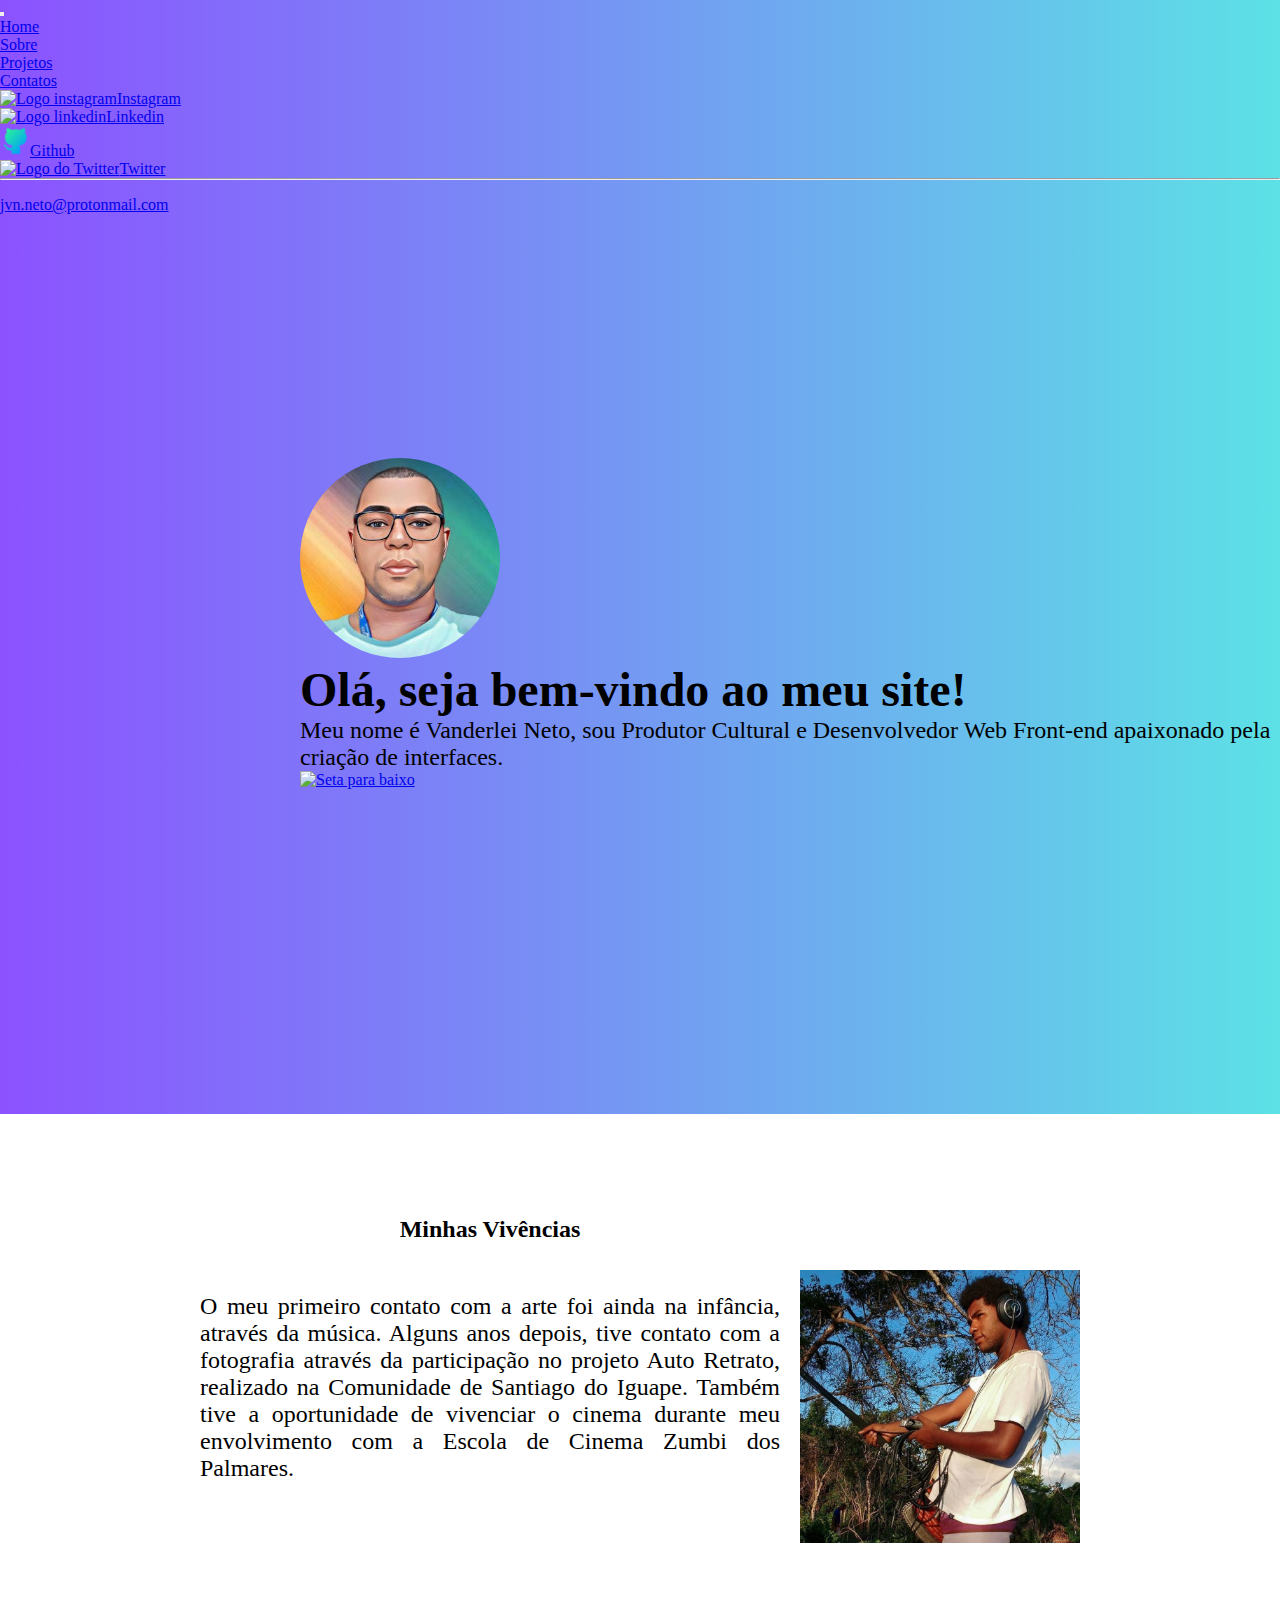
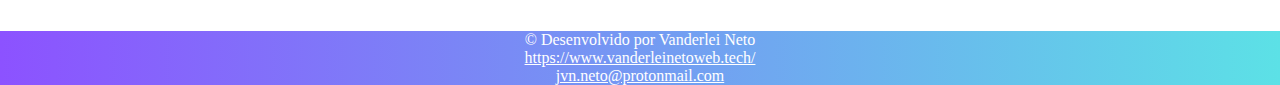
==== index.html @ 0f47eeaf "Permição de bot" ====
<!DOCTYPE html>
<html lang="en">
<head>
    <meta charset="UTF-8">
    <meta http-equiv="X-UA-Compatible" content="IE=edge">
    <meta name="viewport" content="width=device-width, initial-scale=1.0">
    <title>Vanderlei Neto</title>
    <link rel="favicon" href="assets/img/favicon.ico" type="image/x-icon">
    <link rel="stylesheet" href="assets/css/style.css">
    <link rel="stylesheet" href="assets/css/mobile-style.css">
    <link href="https://cdn.jsdelivr.net/npm/bootstrap@5.3.0/dist/css/bootstrap.min.css" rel="stylesheet"
    integrity="sha384-9ndCyUaIbzAi2FUVXJi0CjmCapSmO7SnpJef0486qhLnuZ2cdeRhO02iuK6FUUVM" crossorigin="anonymous">
</head>
<body>
    <main>
        <section class="inicio">
    <header>
<nav class="navbar navbar-expand-lg bg-body-tertiary">
    <div class="container-fluid">
        <button class="navbar-toggler" type="button" data-bs-toggle="collapse" data-bs-target="#navbarTogglerDemo01"
            aria-controls="navbarTogglerDemo01" aria-expanded="false" aria-label="Toggle navigation">
            <span class="navbar-toggler-icon"></span>
        </button>
        <div class="collapse navbar-collapse" id="navbarTogglerDemo01">
            <ul class="navbar-nav mx-auto"> <!-- Adicione a classe "mx-auto" aqui -->
                <li class="nav-item">
                    <a class="nav-link active" aria-current="page" href="/">Home</a>
                </li>
                <li class="nav-item">
                    <a class="nav-link active" href="/sobre.html">Sobre</a>
                </li>
                <li class="nav-item">
                    <a class="nav-link active" href="/projetos.html">Projetos</a>
                </li>
                <li class="nav-item dropdown">
                    <a class="nav-link active dropdown-toggle" href="/sobre.html" role="button"
                        data-bs-toggle="dropdown" aria-expanded="false">
                        Contatos
                    </a>
                    <ul class="dropdown-menu ">
                        <li><a class="dropdown-item" href="https://www.instagram.com/josevanderleineto/"
                                target="blank"><img src="https://cdn-icons-png.flaticon.com/128/1384/1384073.png"
                                    alt="Logo instagram">Instagram</a>
                        </li>
                        <li><a class="dropdown-item" href="https://www.linkedin.com/in/vanderleineto/"
                                target="blank"><img src="https://cdn-icons-png.flaticon.com/128/1384/1384072.png"
                                    alt="Logo linkedin">Linkedin</a>
                        </li>

                        <li><a class="dropdown-item" href="https://github.com/josevanderleineto"><img
                                    src="assets/img/github.png" alt="Logo logo github">Github</a></li>
                        <li><a class="dropdown-item" href="https://twitter.com/josevanderlein"><img
                                    src="https://cdn-icons-png.flaticon.com/128/1384/1384075.png"
                                    alt="Logo do Twitter">Twitter</a>
                        </li>

                        <li>
                            <hr class="dropdown-divider">
                        </li>
                        <li><a class="dropdown-item" href="mailto:jvn.neto@protonmail.com">jvn.neto@protonmail.com</a>
                            <!---->
                        </li>
                    </ul>
                </li>
            </ul>
        </div>
    </div>
</nav>
    </header>
    
    
    <section id="apresentacao">
        <div class="row">
            <div class="col-md-6 order-md-2">
                <img src="/assets/img/perfil.jpeg" alt="Foto de perfil de Vanderlei" class="perfil">
            </div>
            <div class="col-md-6 order-md-1">
                <div class="apresentacao">
                    <h1 class="title">Olá, seja bem-vindo ao meu site!</h1>
                    <p class="texto-apretacao">Meu nome é Vanderlei Neto, sou Produtor Cultural e Desenvolvedor Web
                        Front-end apaixonado pela criação de interfaces.</p>

                </div>
                <div ><a href="#corpo"><img src="https://cdn-icons-png.flaticon.com/128/6780/6780351.png" alt="Seta para baixo" class="seta"></a></div>
            </div>
        </div>
    </section>
    
    </section>

<section id="corpo">
    <div class="corpo">
        <img src="assets/img/minhafotocombum.jpeg" alt="Minha foto com bum" class="img-fluid vivencias-img-mobile">
        <h2 class="text-justify title-vivencias">Minhas Vivências</h2>
        <p class="text-justify texto">
            O meu primeiro contato com a arte foi ainda na infância, através da música. Alguns anos depois, tive contato
            com a fotografia através da participação no projeto Auto Retrato, realizado na Comunidade de Santiago do
            Iguape. Também tive a oportunidade de vivenciar o cinema durante meu envolvimento com a Escola de Cinema
            Zumbi dos Palmares.
        </p>
    </div>
    <img src="assets/img/minhafotocombum.jpeg" alt="Minha foto com bum" class="img-fluid vivencias-img">
</section>
    </main>
    <footer>
        <div>
            <p> &#169; Desenvolvido por Vanderlei Neto</p>
            <p><a href="https://www.vanderleinetoweb.tech/" target="_blank" rel="noopener noreferrer">
             https://www.vanderleinetoweb.tech/</a></p>
             <p><a href="mailto:jvn.neto@protonmail.com" target="_blank" rel="noopener noreferrer">jvn.neto@protonmail.com</a></p>
            
        </div>
        
    </footer>
    <script src="https://cdn.jsdelivr.net/npm/bootstrap@5.3.0/dist/js/bootstrap.bundle.min.js"
    integrity="sha384-geWF76RCwLtnZ8qwWowPQNguL3RmwHVBC9FhGdlKrxdiJJigb/j/68SIy3Te4Bkz"
    crossorigin="anonymous"></script>
</body>
</html>
---- assets/css/style.css ----
* {
    padding: 0;
    margin: 0;
    box-sizing: border-box;
}

:root {

    --texto-branco:#fff;
    --texto-preto: #000;
}

.header {
    background-color: #8C52FF;
}
.dropdown-item img {
    width: 30px;
    
}

.seta {
    width: 50px;
}

.inicio {
    width: 100%;
    background-image: linear-gradient(to right,
        #8C52FF,
        #5CE1E6);
}
#apresentacao {
    padding-top: 15.25rem;
    padding-left: 18.75rem;
    justify-content: center;
    align-items: center;
    height: 100vh;
    /* Define a altura da seção para ocupar toda a altura da página */
}


.title {
    font-size: 36pt;
}

.texto-apretacao {
    font-size: 18pt;
}


.perfil {
    border-radius: 50%;
}



#corpo {
    padding-bottom: 5.5rem;
    display: flex;
    align-items: center;
    justify-content: center;
}

.corpo {

    padding-left: 12.5rem;
    margin-right: 1.25rem;
}

.vivencias-img {
    padding-top: 9.75rem;
    padding-right: 12.5rem;
    width: 30rem;
}

.title-vivencias {
    padding-top: 40px;
    text-align: center;
}

.vivencias-img-mobile {
    display: none;
}



.texto {
    padding-top: 50px;
    font-size: 18pt;
    text-align: justify;
}

footer {
    background-image: linear-gradient(to right, #8C52FF, #5CE1E6);
    text-align: center;
}

footer a  {
    color: var(--texto-branco);
}

footer p {
    margin: 0;
    color: var(--texto-branco);
}
---- assets/css/mobile-style.css ----
@media screen and (min-width: 100px) and (max-width: 1028px) {
    
    
        .ul a {
            font-size: 1rem;
            text-decoration: none;
        }

        


.inicio {
    width: 100%;
    
}

        #apresentacao {
            padding-top: 5rem;
            padding-left: 40px;
            padding-right: 40px;
        }


    .perfil {
        width: 130px;
    }

    .title {
        padding-top: 60px;
        font-size: 25pt;
    }

    .texto-apretacao {
        font-size: 17pt;
    }

        
    
        #corpo {
            display: block;
        }

        .corpo {
            padding-top: 60px;
            padding-right: 30px;
            padding-left: 30px;
        }

        .title-vivencias {
            padding-top: 40px;
            text-align: center;
        }

        .texto {
            padding-top: 30px;
          font-size: 17pt;
        }

         
        .vivencias-img {
           display: none;
        }

         
        .vivencias-img-mobile {
            display: block;
            width: 250px;
            padding-left: 20px;
            margin: auto;
        }


        }
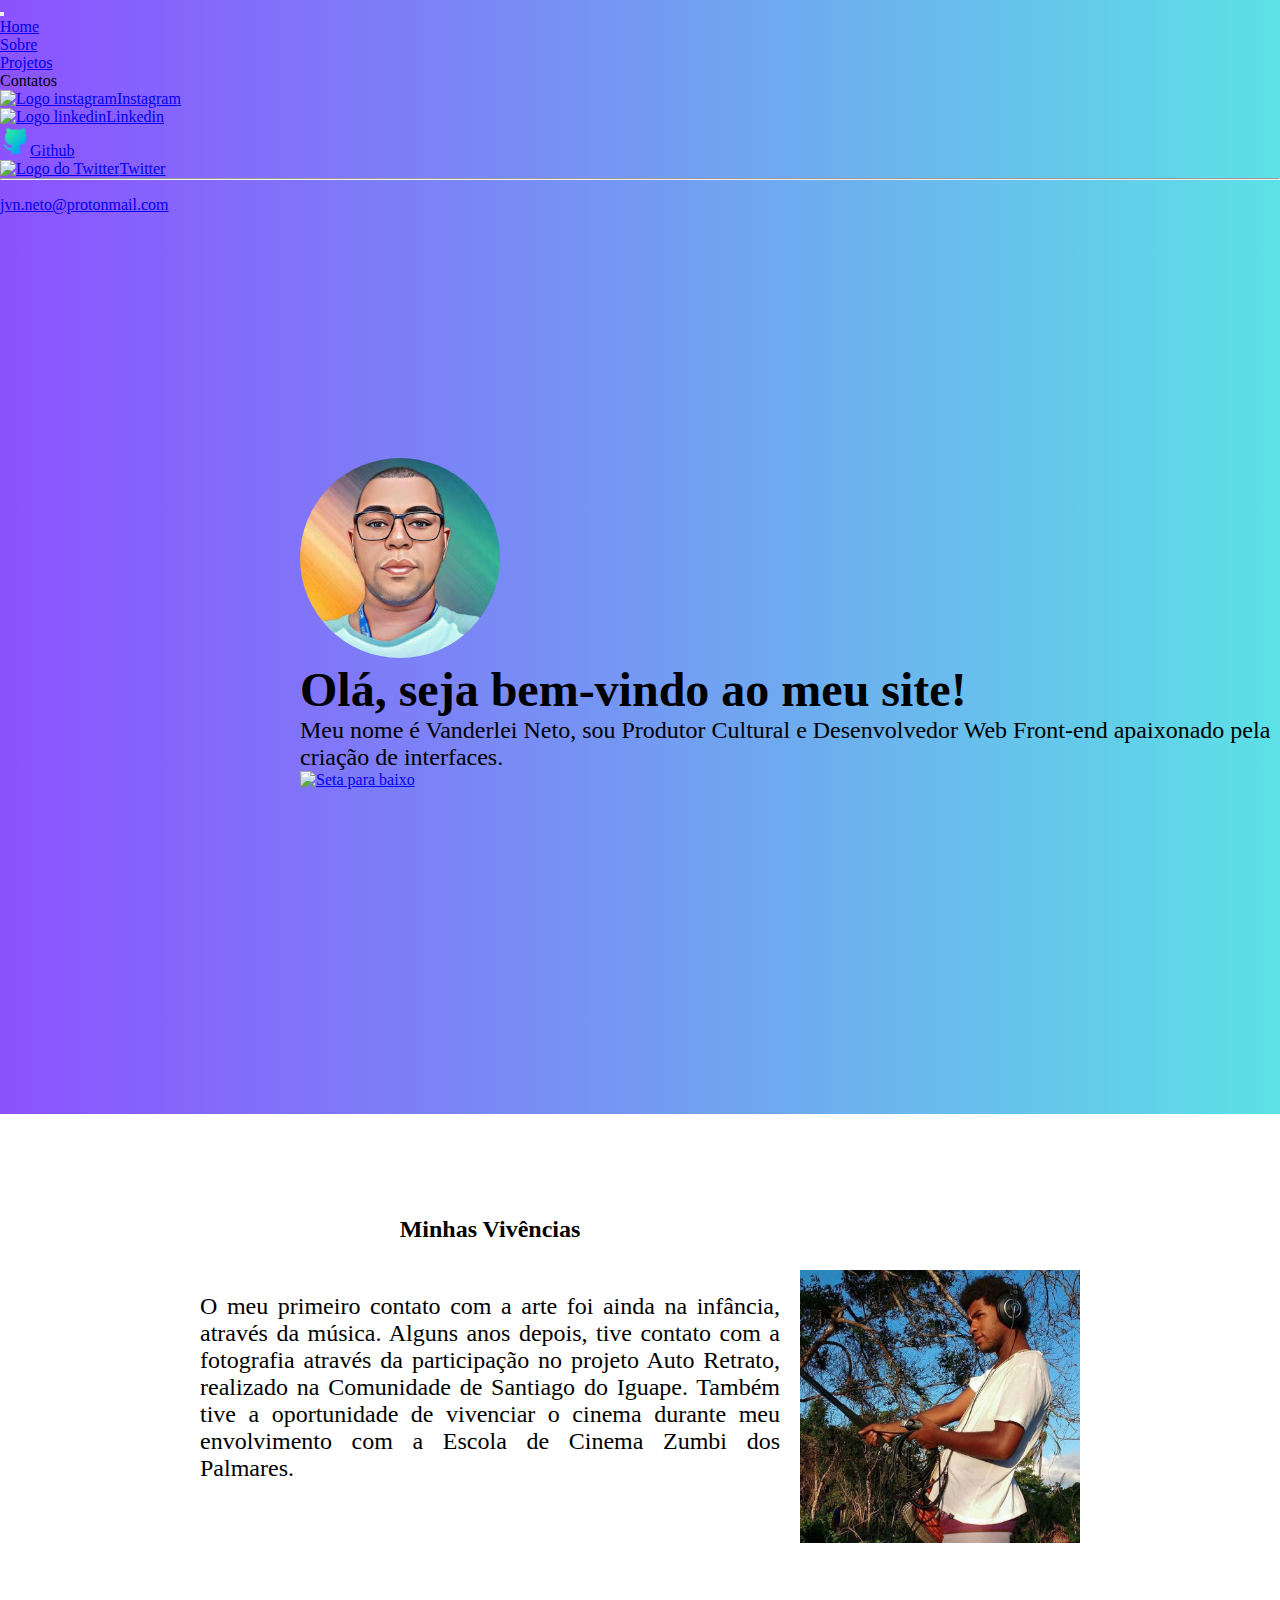
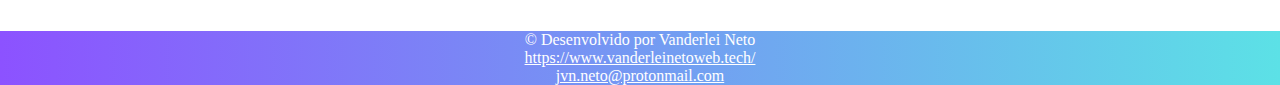
==== commit c410ee56: "Corrigindo problemas com links" ====
--- a/index.html
+++ b/index.html
@@ -33,7 +33,7 @@
                     <a class="nav-link active" href="/projetos.html">Projetos</a>
                 </li>
                 <li class="nav-item dropdown">
-                    <a class="nav-link active dropdown-toggle" href="/sobre.html" role="button"
+                    <a class="nav-link active dropdown-toggle" role="button"
                         data-bs-toggle="dropdown" aria-expanded="false">
                         Contatos
                     </a>
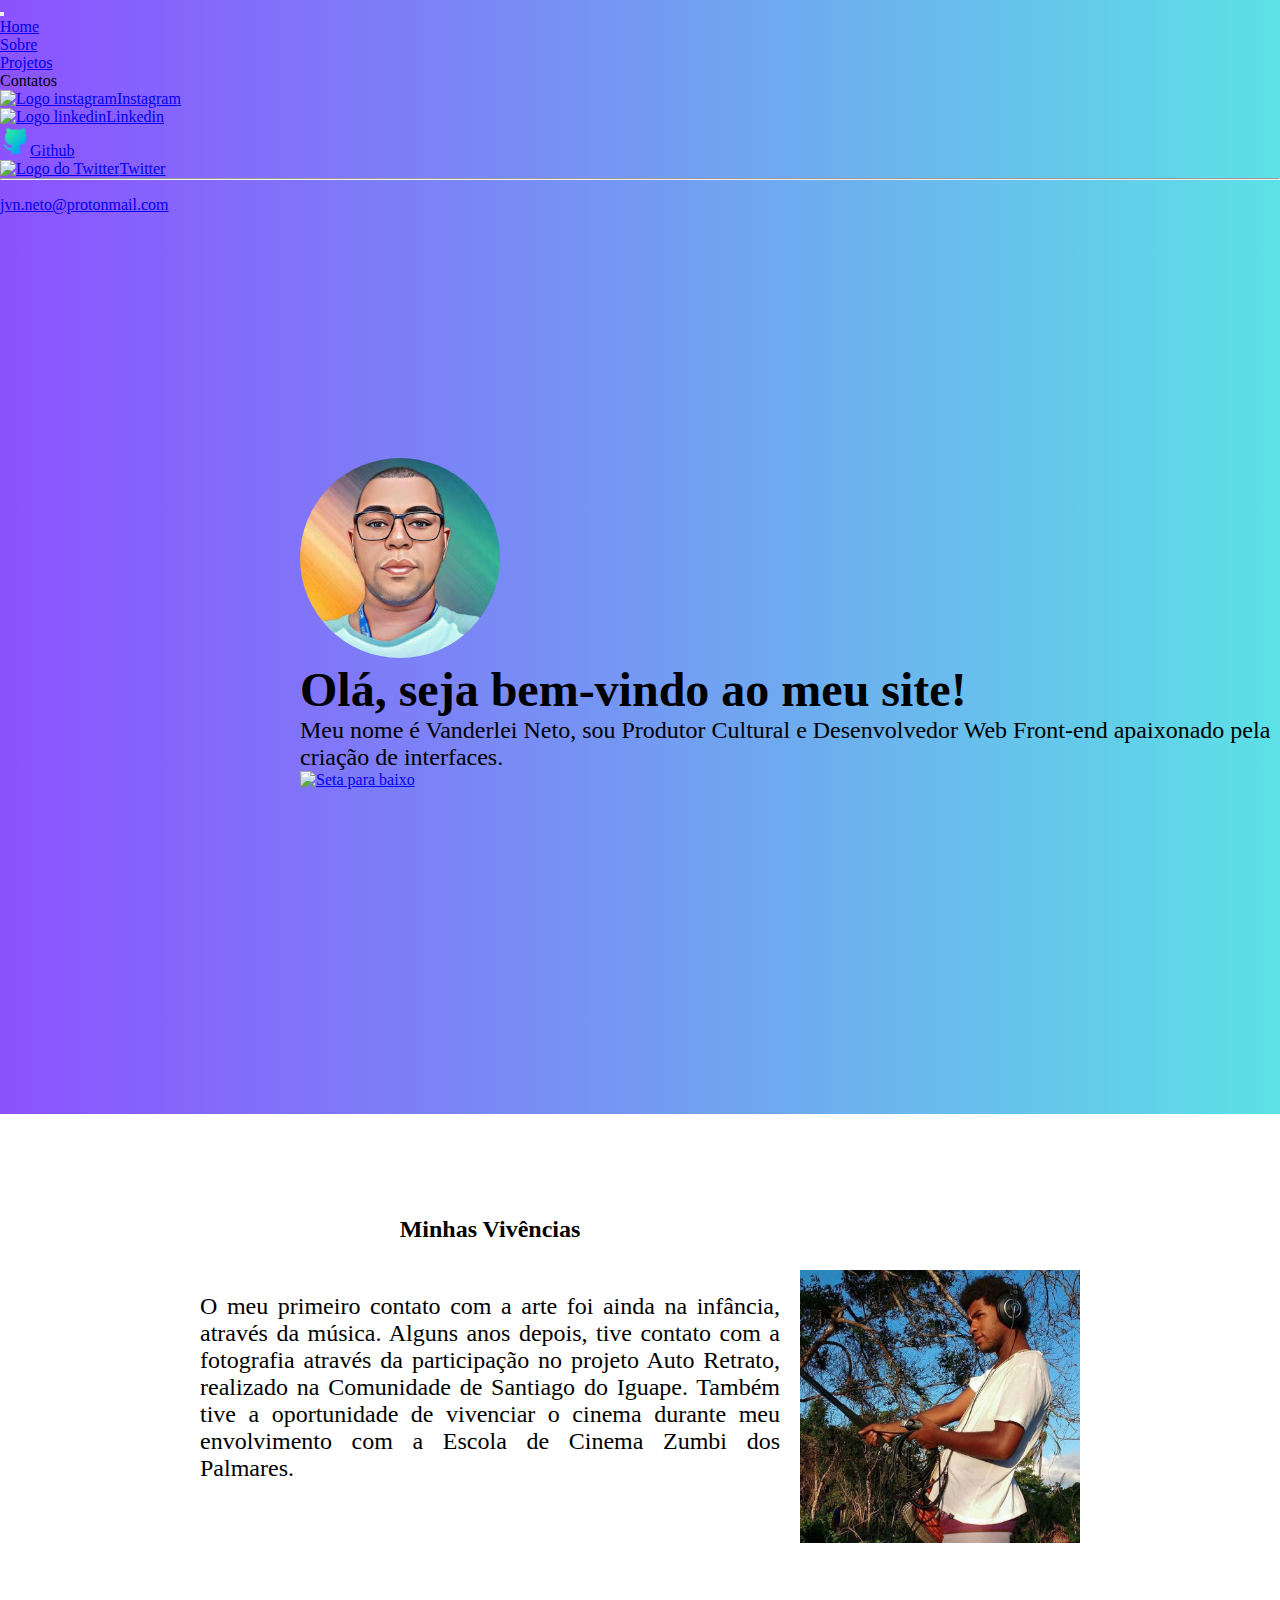
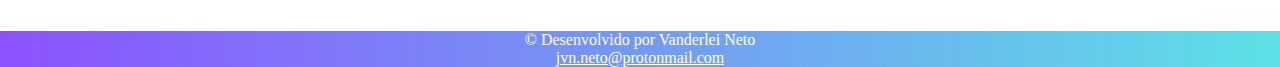
==== commit fa48ed8b: "Ajusando49" ====
--- a/index.html
+++ b/index.html
@@ -105,8 +105,8 @@
     <footer>
         <div>
             <p> &#169; Desenvolvido por Vanderlei Neto</p>
-            <p><a href="https://www.vanderleinetoweb.tech/" target="_blank" rel="noopener noreferrer">
-             https://www.vanderleinetoweb.tech/</a></p>
+            <!--<p><a href="https://www.vanderleinetoweb.tech/" target="_blank" rel="noopener noreferrer">
+             https://www.vanderleinetoweb.tech/</a></p>-->
              <p><a href="mailto:jvn.neto@protonmail.com" target="_blank" rel="noopener noreferrer">jvn.neto@protonmail.com</a></p>
             
         </div>
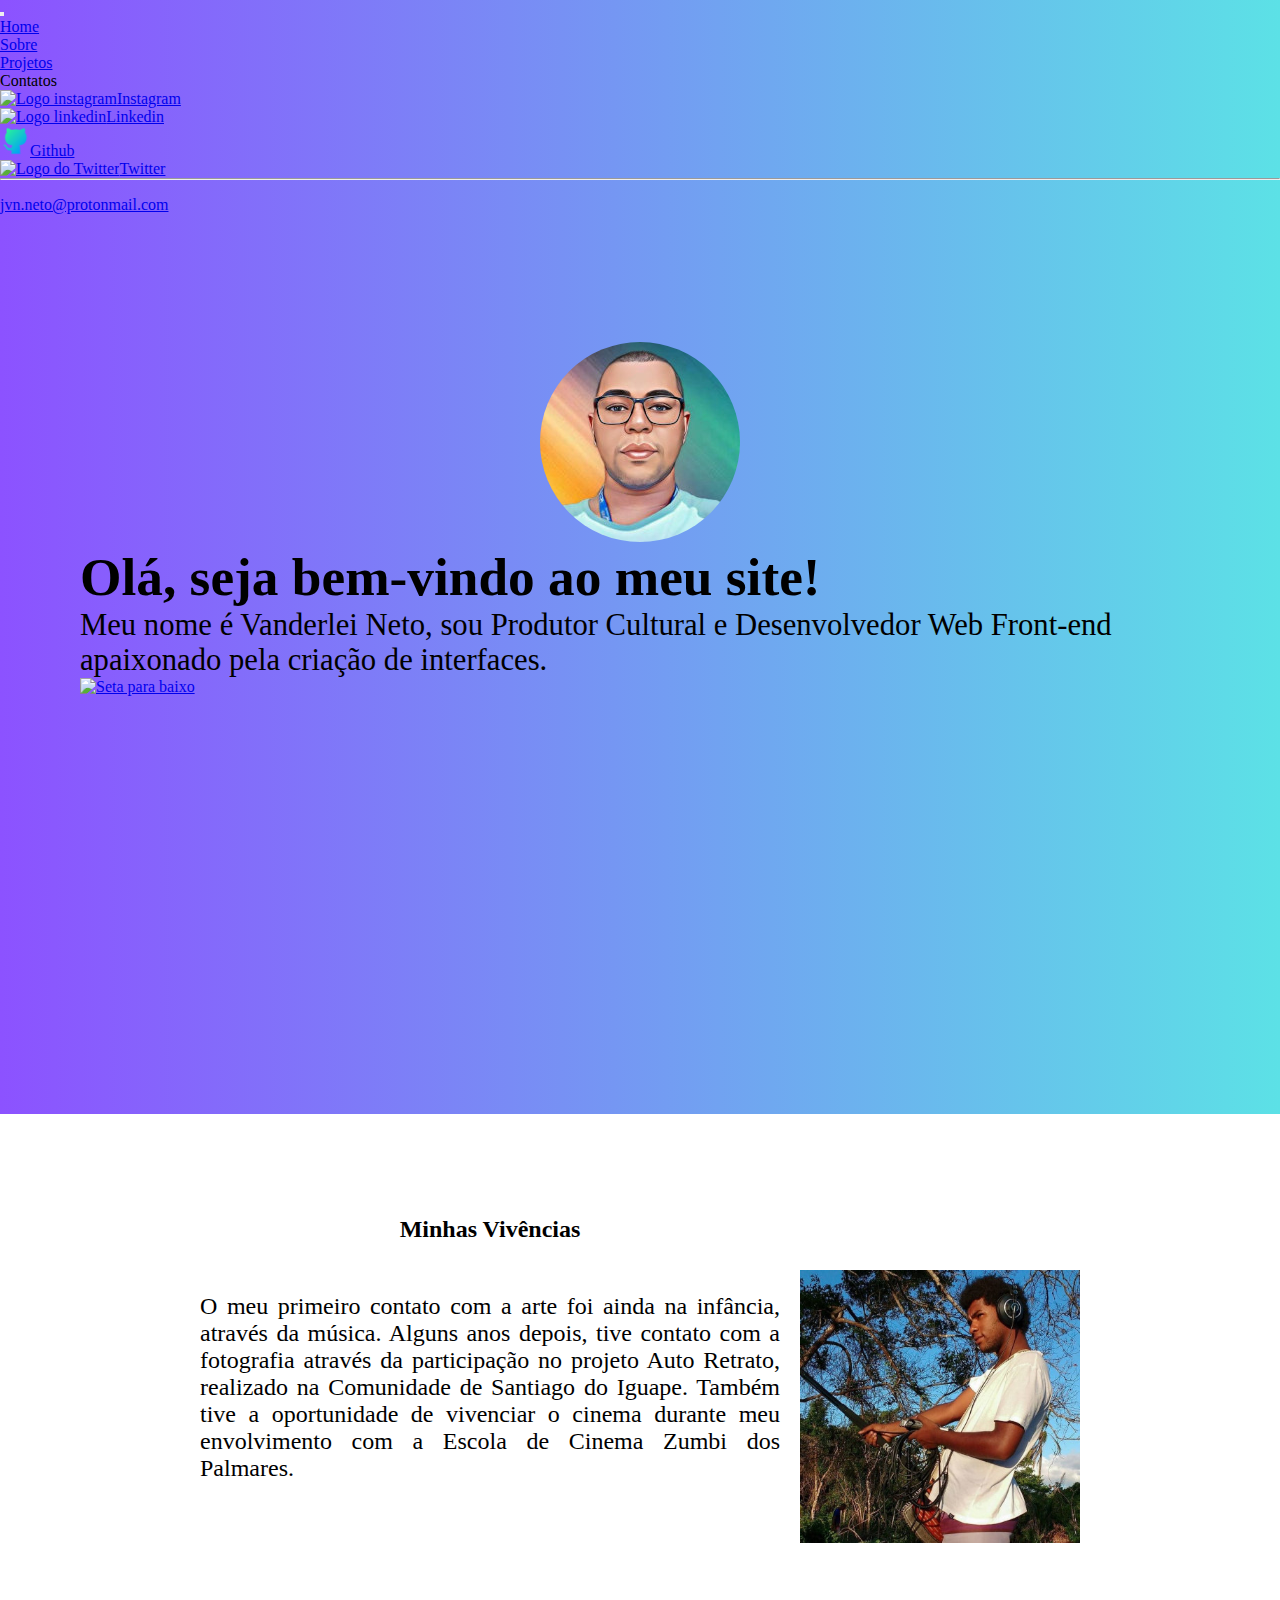
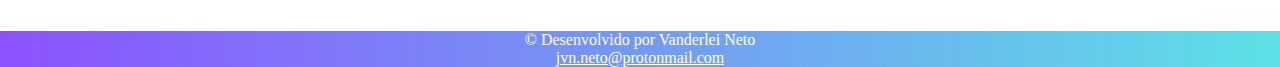
==== commit d96c89a5: "Concertando bugs" ====
--- a/index.html
+++ b/index.html
@@ -8,6 +8,7 @@
     <link rel="favicon" href="assets/img/favicon.ico" type="image/x-icon">
     <link rel="stylesheet" href="assets/css/style.css">
     <link rel="stylesheet" href="assets/css/mobile-style.css">
+    <link rel="stylesheet" href="assets/css/apresentacao.css">
     <link href="https://cdn.jsdelivr.net/npm/bootstrap@5.3.0/dist/css/bootstrap.min.css" rel="stylesheet"
     integrity="sha384-9ndCyUaIbzAi2FUVXJi0CjmCapSmO7SnpJef0486qhLnuZ2cdeRhO02iuK6FUUVM" crossorigin="anonymous">
 </head>
@@ -71,7 +72,7 @@
     
     <section id="apresentacao">
         <div class="row">
-            <div class="col-md-6 order-md-2">
+            <div class="col-md-6 order-md-2 caixa-apresentacao">
                 <img src="/assets/img/perfil.jpeg" alt="Foto de perfil de Vanderlei" class="perfil">
             </div>
             <div class="col-md-6 order-md-1">
--- a/assets/css/style.css
+++ b/assets/css/style.css
@@ -18,32 +18,21 @@
     
 }
 
+.caixa-apresentacao {
+    text-align: center;
+}
+
 .seta {
     width: 50px;
 }
 
-.inicio {
-    width: 100%;
-    background-image: linear-gradient(to right,
-        #8C52FF,
-        #5CE1E6);
-}
-#apresentacao {
-    padding-top: 15.25rem;
-    padding-left: 18.75rem;
-    justify-content: center;
-    align-items: center;
-    height: 100vh;
-    /* Define a altura da seção para ocupar toda a altura da página */
-}
-
 
 .title {
-    font-size: 36pt;
+    font-size: 40pt;
 }
 
 .texto-apretacao {
-    font-size: 18pt;
+    font-size: 23pt;
 }
 
 
@@ -103,3 +92,100 @@
     color: var(--texto-branco);
 }
 
+
+
+@media screen and (min-width: 100px) and (max-width: 1028px) {
+
+    
+    
+    
+    
+    .ul a {
+        font-size: 1rem;
+        text-decoration: none;
+    }
+
+    
+
+
+.inicio {
+width: 100%;
+
+}
+
+
+
+.perfil {
+    width: 150px;
+}
+
+.title {
+    padding-top: 60px;
+    font-size: 25pt;
+}
+
+.texto-apretacao {
+    font-size: 12pt;
+}
+
+    
+
+    #corpo {
+        display: block;
+    }
+
+    .corpo {
+        padding-top: 60px;
+        padding-right: 30px;
+        padding-left: 30px;
+    }
+
+    .title-vivencias {
+        padding-top: 40px;
+        text-align: center;
+    }
+
+    .texto {
+        padding-top: 30px;
+      font-size: 17pt;
+    }
+
+     
+    .vivencias-img {
+       display: none;
+    }
+
+     
+    .vivencias-img-mobile {
+        display: block;
+        width: 250px;
+        padding-left: 20px;
+        margin: auto;
+    }
+
+
+    }
+    
+
+    @media (max-width: 600px) {
+        #apresentacao {
+            padding-top: 5rem;
+            padding-left: 5rem;
+            padding-right: 5rem;
+            justify-content: center;
+            align-items: center;
+            height: 100vh;
+            /* Define a altura da seção para ocupar toda a altura da página */
+        }
+        
+      }
+
+
+
+
+    
+
+
+
+
+
--- a/assets/css/apresentacao.css
+++ b/assets/css/apresentacao.css
@@ -0,0 +1,18 @@
+
+.inicio{
+    width: 100%;
+    background-image: linear-gradient(to right,
+        #8C52FF,
+        #5CE1E6);
+}
+
+#apresentacao {
+    padding-top: 8rem;
+    padding-left: 5rem;
+    padding-right: 5rem;
+    justify-content: center;
+    align-items: center;
+    height: 100vh;
+    /* Define a altura da seção para ocupar toda a altura da página */
+}
+
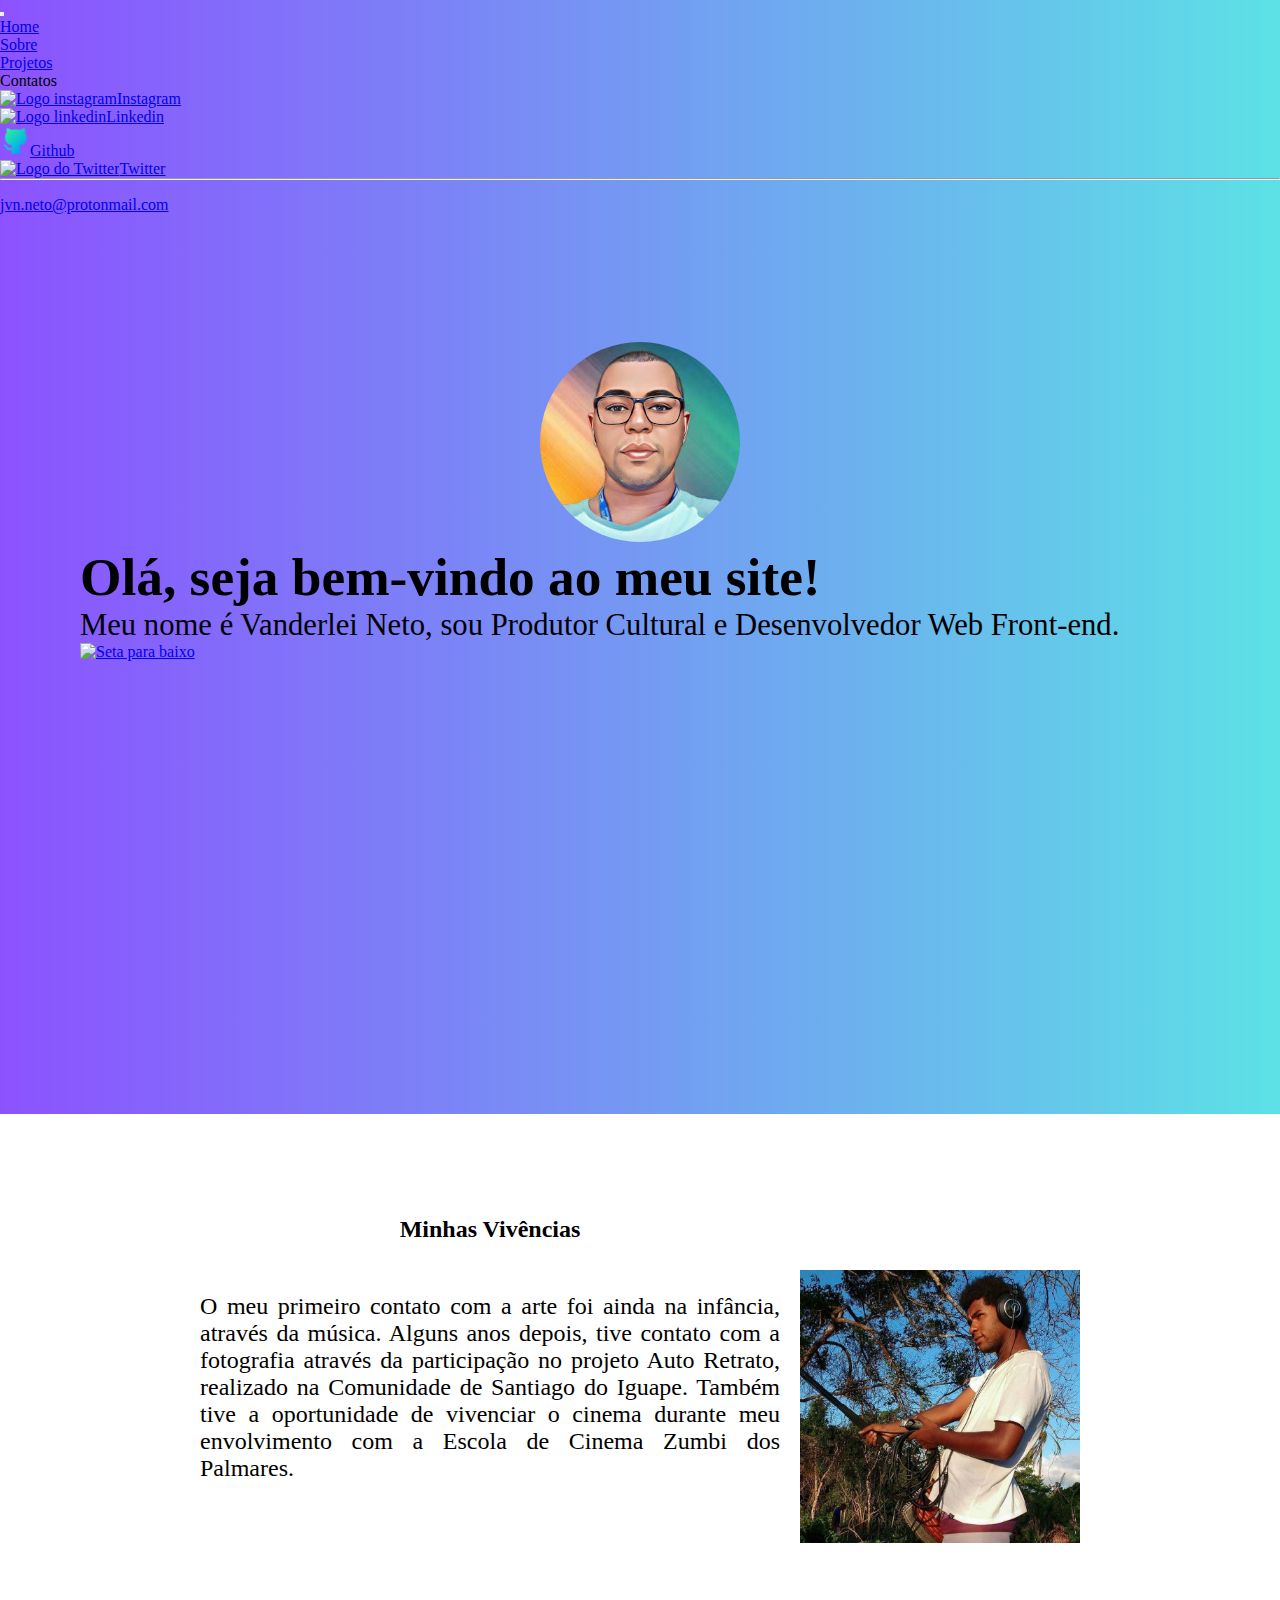
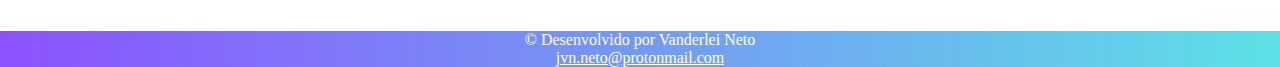
==== commit a12c4669: "Concertando bugs1" ====
--- a/index.html
+++ b/index.html
@@ -79,7 +79,7 @@
                 <div class="apresentacao">
                     <h1 class="title">Olá, seja bem-vindo ao meu site!</h1>
                     <p class="texto-apretacao">Meu nome é Vanderlei Neto, sou Produtor Cultural e Desenvolvedor Web
-                        Front-end apaixonado pela criação de interfaces.</p>
+                        Front-end.</p>
 
                 </div>
                 <div ><a href="#corpo"><img src="https://cdn-icons-png.flaticon.com/128/6780/6780351.png" alt="Seta para baixo" class="seta"></a></div>
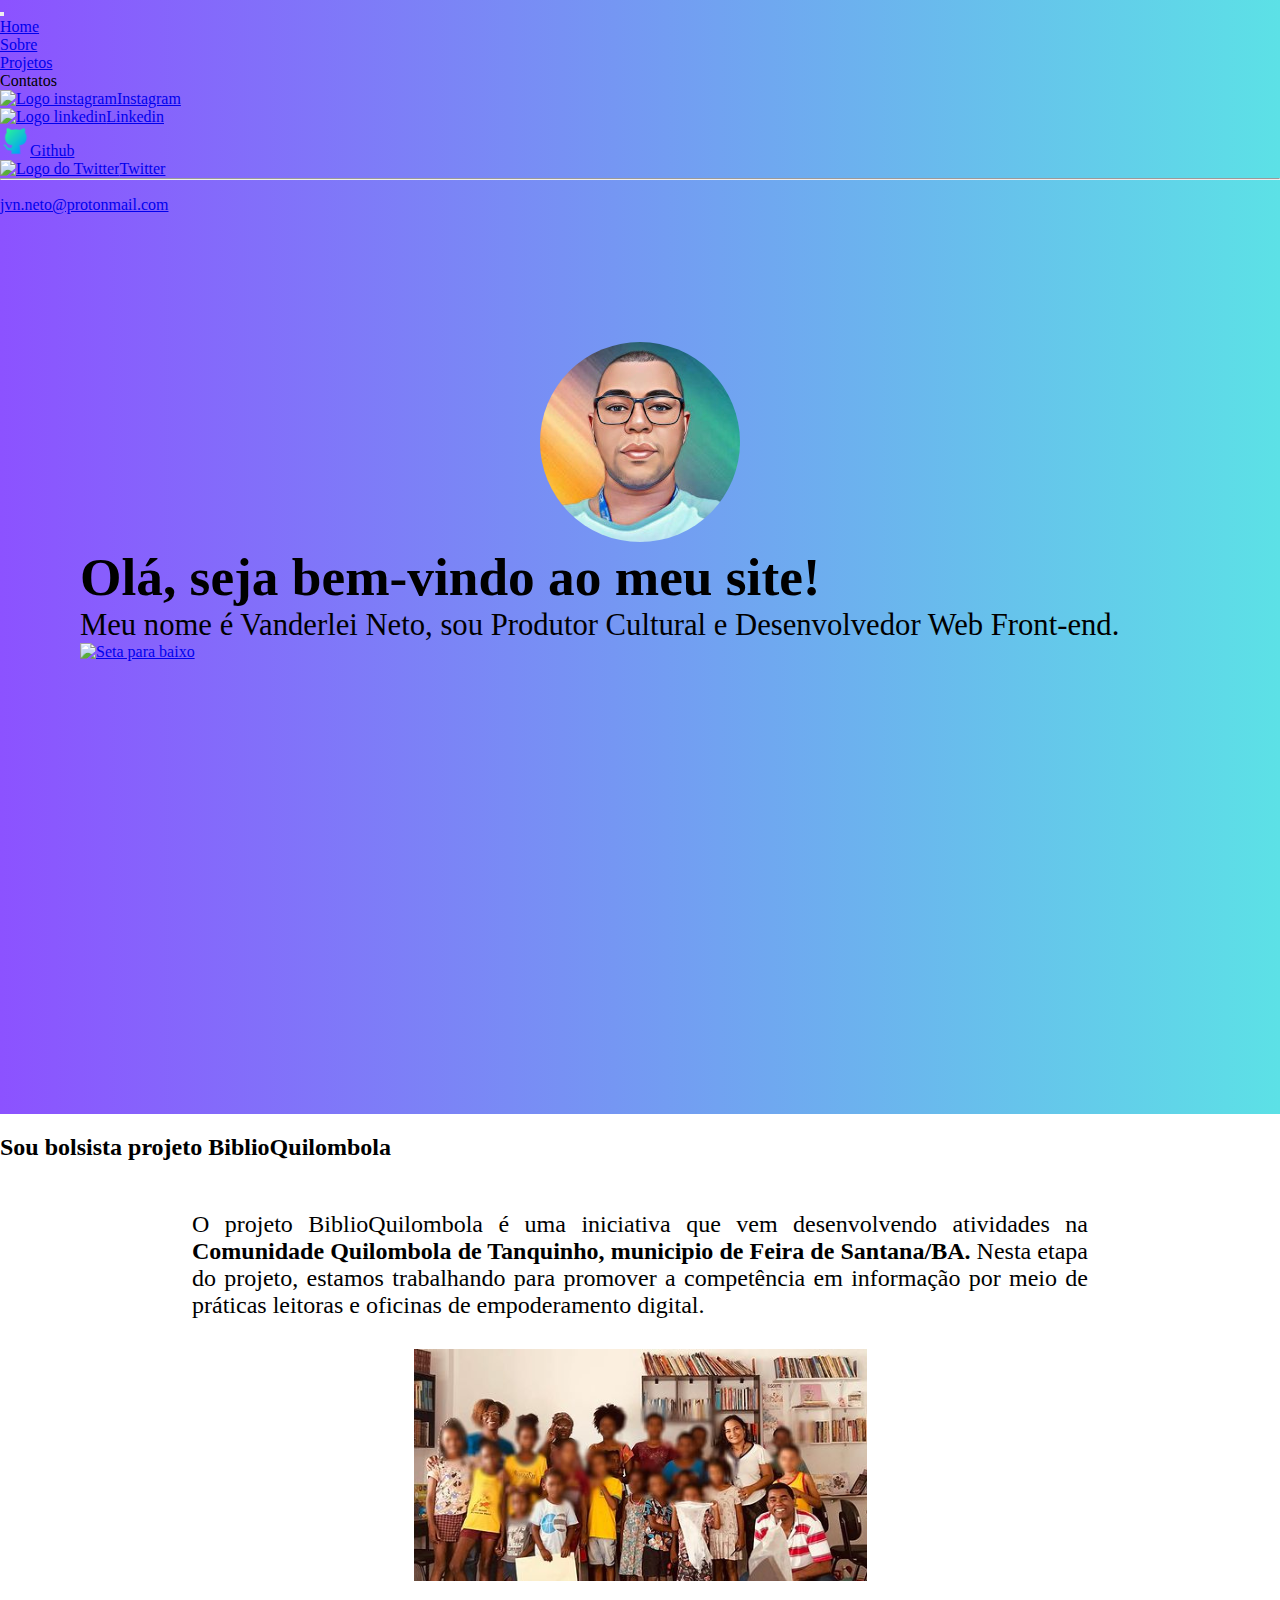
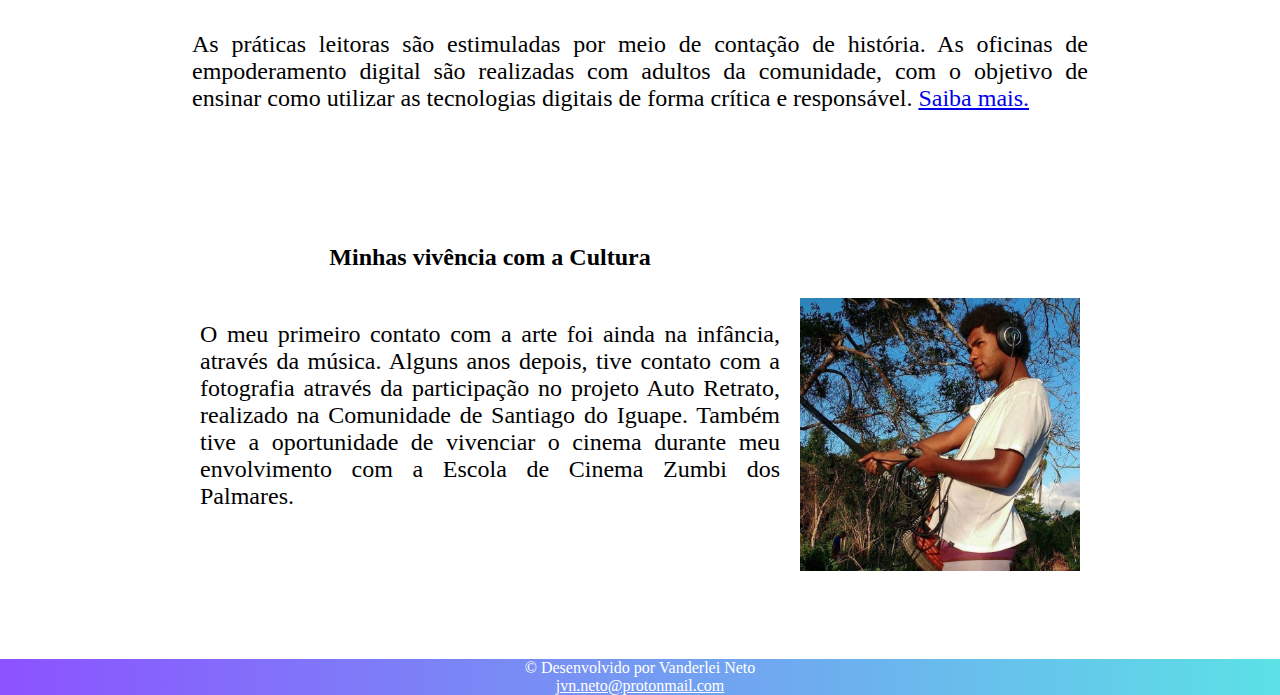
==== commit e25c3289: "Adicionando atividades" ====
--- a/index.html
+++ b/index.html
@@ -86,13 +86,24 @@
             </div>
         </div>
     </section>
-    
     </section>
+    <div id="corpo"></div>
+    <article class="biblioquilombola">
+        <h2 class="text-center"
+        >Sou bolsista projeto BiblioQuilombola</h2>
+        <p class="text-justify texto-biblioquilombola
+        texto">O projeto BiblioQuilombola é uma iniciativa que vem desenvolvendo atividades na <strong>Comunidade Quilombola de Tanquinho, municipio de Feira de Santana/BA.</strong> Nesta etapa do projeto, estamos trabalhando para promover a competência em informação por meio de práticas leitoras e oficinas de empoderamento digital.</p>
+        <img class="img-responsive" src="assets/img/econtro-tanquinho.png" alt="Foto de com comm crinças da da Comunidade de Tanquinho da cidadade Feira de Santana/BA"
+            style="display: block; margin-left: auto; margin-right: auto;">
+        <p class="text-justify texto-biblioquilombola texto">As práticas leitoras são estimuladas  por meio de contação de história. As oficinas de empoderamento digital são realizadas com adultos da comunidade, com o objetivo de ensinar como utilizar as tecnologias digitais de forma crítica e responsável.            <a href="https://www.instagram.com/biblioquilombola/" target="_blank" rel="noopener noreferrer" class="">Saiba mais.</a>
 
-<section id="corpo">
-    <div class="corpo">
+            </p>
+    </article>
+
+<section id="inicio-page">
+    <div class="inicio-page">
+        <h2 class="text-justify title-vivencias">Minhas vivência com  a Cultura</h2>
         <img src="assets/img/minhafotocombum.jpeg" alt="Minha foto com bum" class="img-fluid vivencias-img-mobile">
-        <h2 class="text-justify title-vivencias">Minhas Vivências</h2>
         <p class="text-justify texto">
             O meu primeiro contato com a arte foi ainda na infância, através da música. Alguns anos depois, tive contato
             com a fotografia através da participação no projeto Auto Retrato, realizado na Comunidade de Santiago do
--- a/assets/css/style.css
+++ b/assets/css/style.css
@@ -40,16 +40,33 @@
     border-radius: 50%;
 }
 
-
-
-#corpo {
+.biblioquilombola h2 {
+    padding-top: 20px;
+}
+
+.biblioquilombola img {
+    display: block;
+    margin-left: auto;
+    margin-right: auto;
+
+}
+
+.texto-biblioquilombola{
+    padding: 0.5rem 12rem 30px 12rem;
+
+}
+
+
+
+
+#inicio-page {
     padding-bottom: 5.5rem;
     display: flex;
     align-items: center;
     justify-content: center;
 }
 
-.corpo {
+.inicio-page {
 
     padding-left: 12.5rem;
     margin-right: 1.25rem;
@@ -128,13 +145,23 @@
     font-size: 12pt;
 }
 
-    
-
-    #corpo {
+
+.biblioquilombola .texto {
+   
+    padding: 40px;
+}
+
+.biblioquilombola img {
+    width: 80%;
+    
+}
+    
+
+    #inicio-page {
         display: block;
     }
 
-    .corpo {
+    .inicio-page{
         padding-top: 60px;
         padding-right: 30px;
         padding-left: 30px;
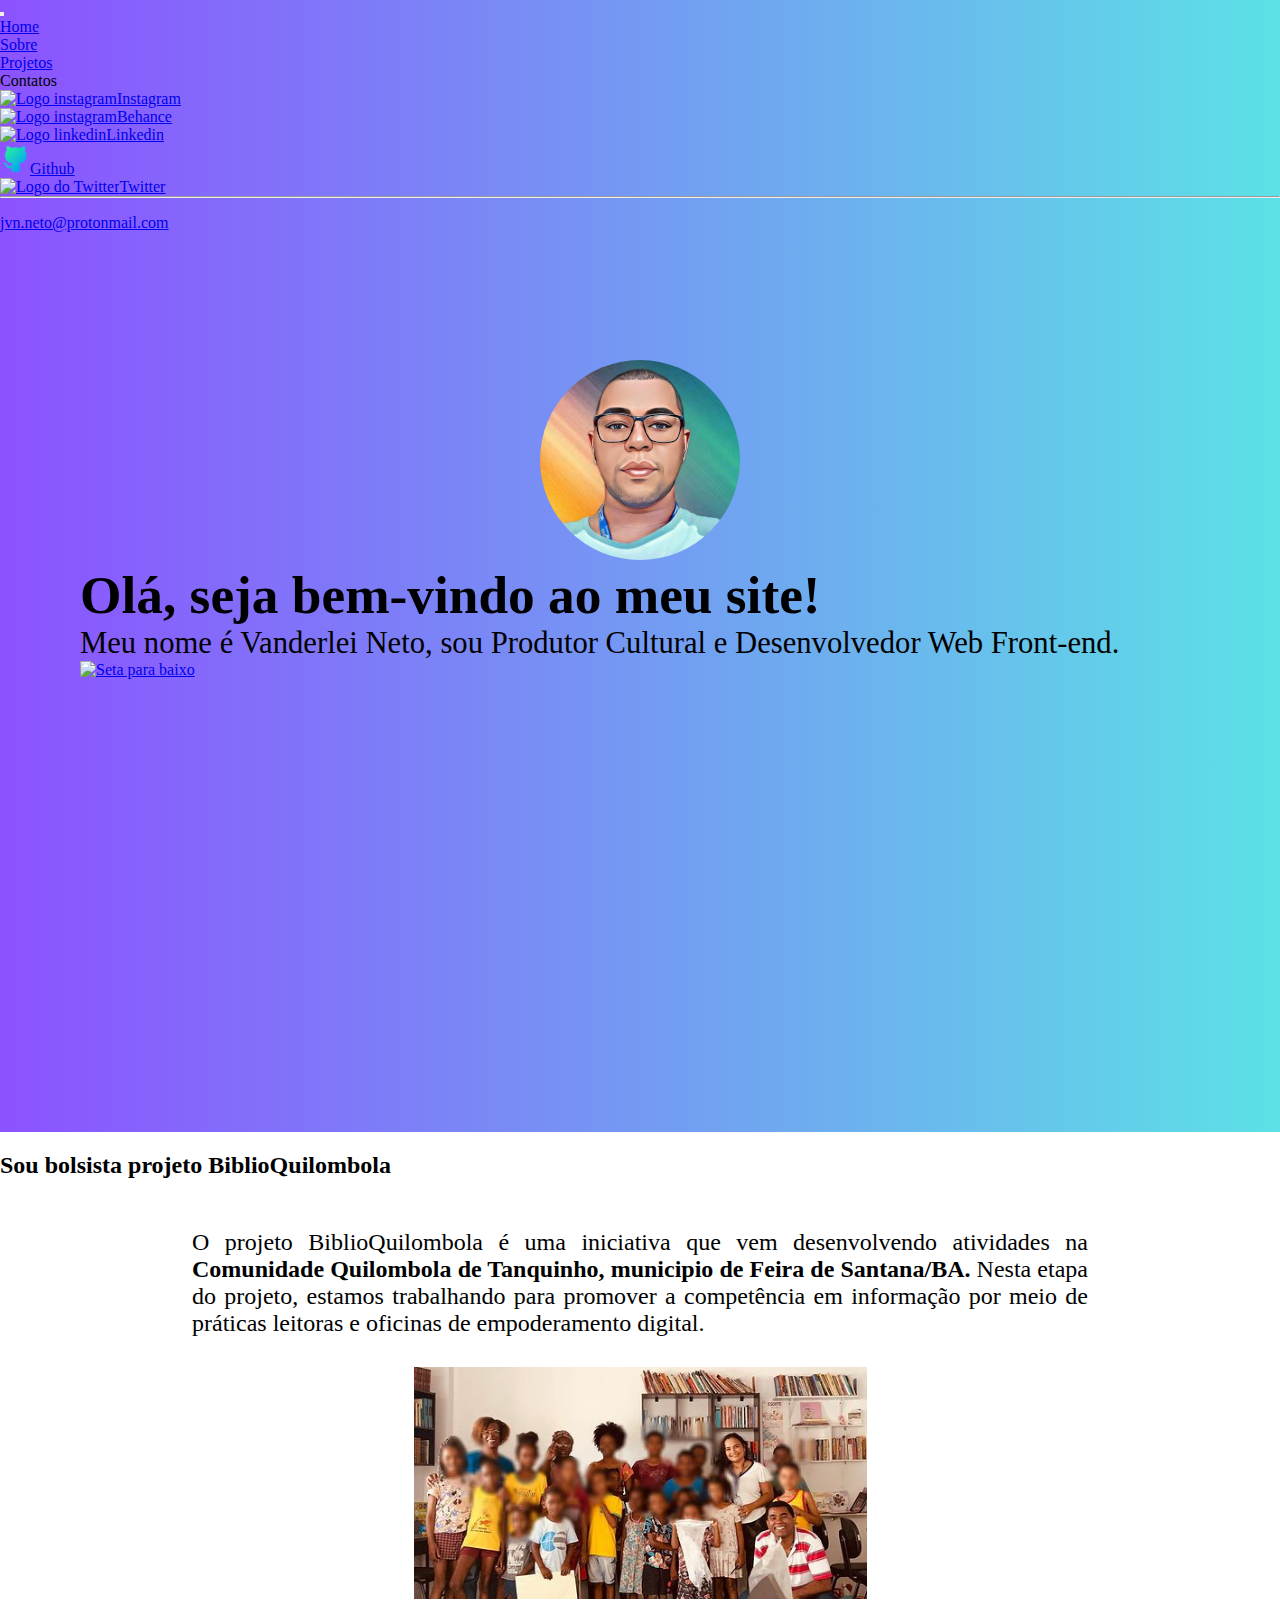
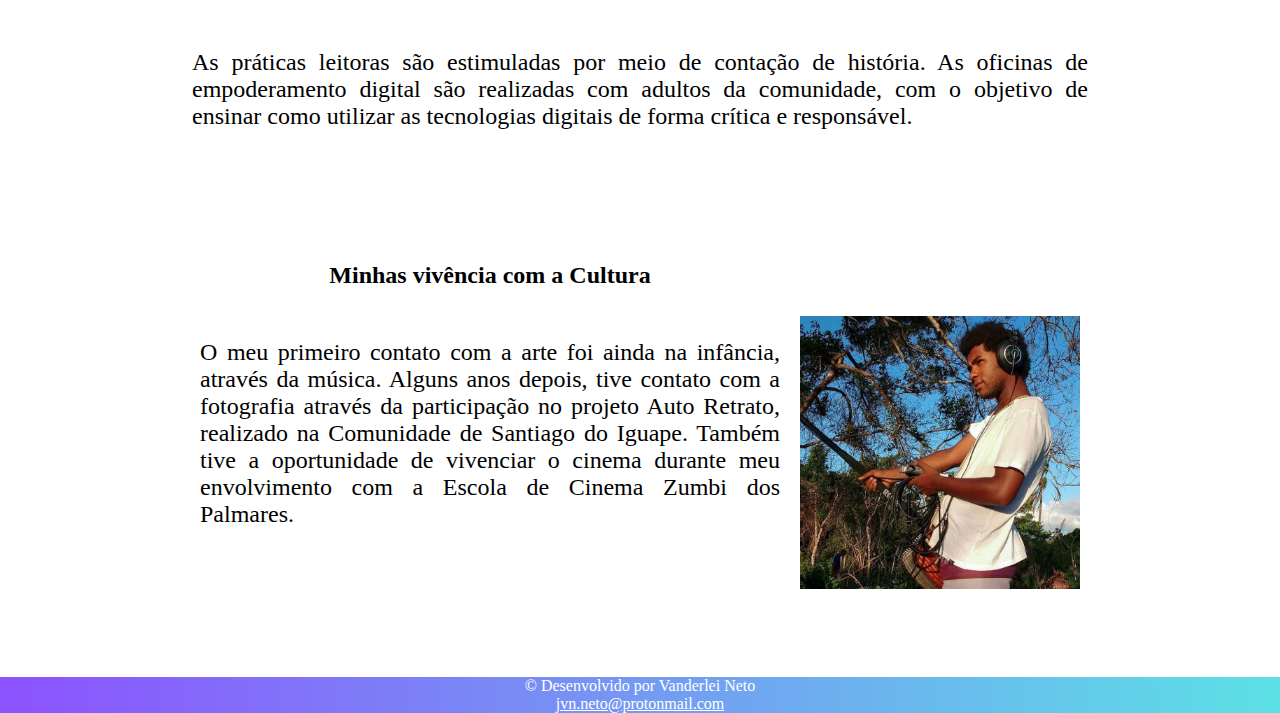
==== commit 92ee503a: "Ajustando contatos" ====
--- a/index.html
+++ b/index.html
@@ -43,6 +43,10 @@
                                 target="blank"><img src="https://cdn-icons-png.flaticon.com/128/1384/1384073.png"
                                     alt="Logo instagram">Instagram</a>
                         </li>
+                        <li><a class="dropdown-item" href="https://www.behance.net/josvanderlei1"
+                            target="blank"><img src="https://cdn-user-icons.flaticon.com/87086/87086752/1698113467323.svg?token=exp=1698114942~hmac=768526afff8b5b4f0a1ba583041a1340"
+                                alt="Logo instagram">Behance</a>
+                    </li>
                         <li><a class="dropdown-item" href="https://www.linkedin.com/in/vanderleineto/"
                                 target="blank"><img src="https://cdn-icons-png.flaticon.com/128/1384/1384072.png"
                                     alt="Logo linkedin">Linkedin</a>
@@ -95,7 +99,7 @@
         texto">O projeto BiblioQuilombola é uma iniciativa que vem desenvolvendo atividades na <strong>Comunidade Quilombola de Tanquinho, municipio de Feira de Santana/BA.</strong> Nesta etapa do projeto, estamos trabalhando para promover a competência em informação por meio de práticas leitoras e oficinas de empoderamento digital.</p>
         <img class="img-responsive" src="assets/img/econtro-tanquinho.png" alt="Foto de com comm crinças da da Comunidade de Tanquinho da cidadade Feira de Santana/BA"
             style="display: block; margin-left: auto; margin-right: auto;">
-        <p class="text-justify texto-biblioquilombola texto">As práticas leitoras são estimuladas  por meio de contação de história. As oficinas de empoderamento digital são realizadas com adultos da comunidade, com o objetivo de ensinar como utilizar as tecnologias digitais de forma crítica e responsável.            <a href="https://www.instagram.com/biblioquilombola/" target="_blank" rel="noopener noreferrer" class="">Saiba mais.</a>
+        <p class="text-justify texto-biblioquilombola texto">As práticas leitoras são estimuladas  por meio de contação de história. As oficinas de empoderamento digital são realizadas com adultos da comunidade, com o objetivo de ensinar como utilizar as tecnologias digitais de forma crítica e responsável.            <a href="https://www.instagram.com/biblioquilombola/" target="_blank" rel="noopener noreferrer" class=""></a>
 
             </p>
     </article>
